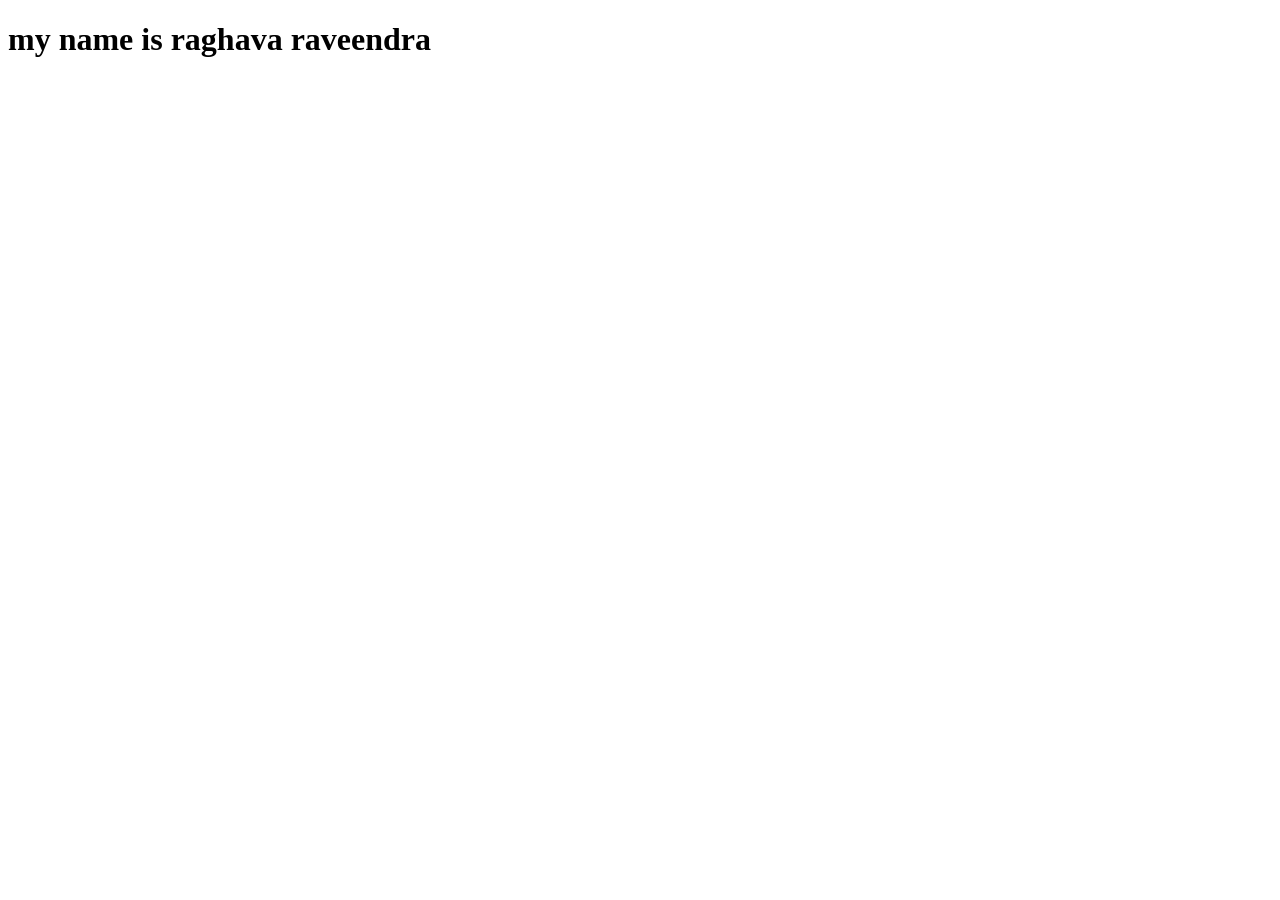
==== index.html @ 065d0792 "one file added" ====
<!DOCTYPE html>
<html lang="en">
<head>
    <meta charset="UTF-8">
    <meta name="viewport" content="width=device-width, initial-scale=1.0">
    <title>Document</title>
</head>
<body>
    <h1>my name is raghava raveendra</h1>
</body>
</html>
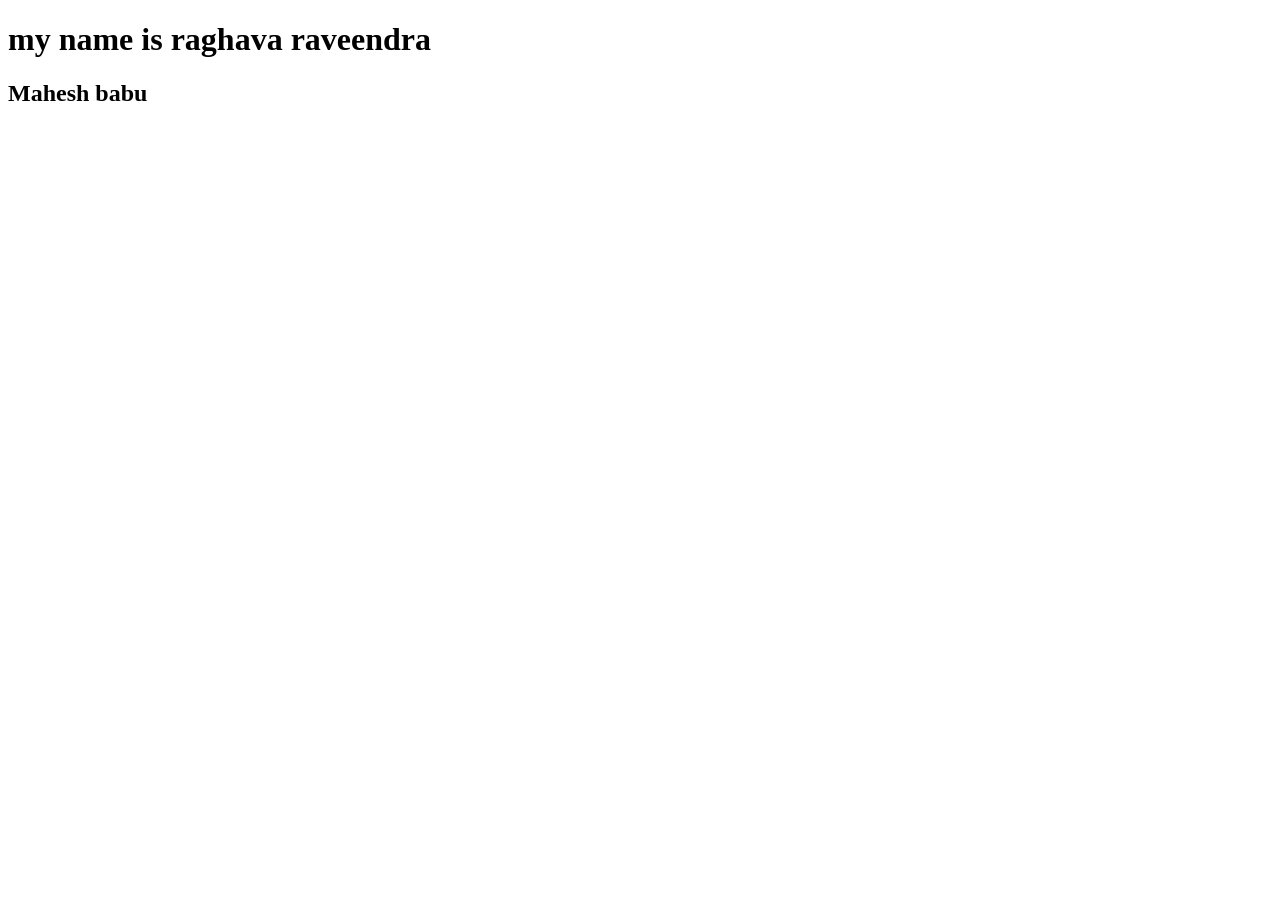
==== commit 4954bb3a: "Updated" ====
--- a/index.html
+++ b/index.html
@@ -7,5 +7,6 @@
 </head>
 <body>
     <h1>my name is raghava raveendra</h1>
+    <h2>Mahesh babu</h2>
 </body>
 </html>
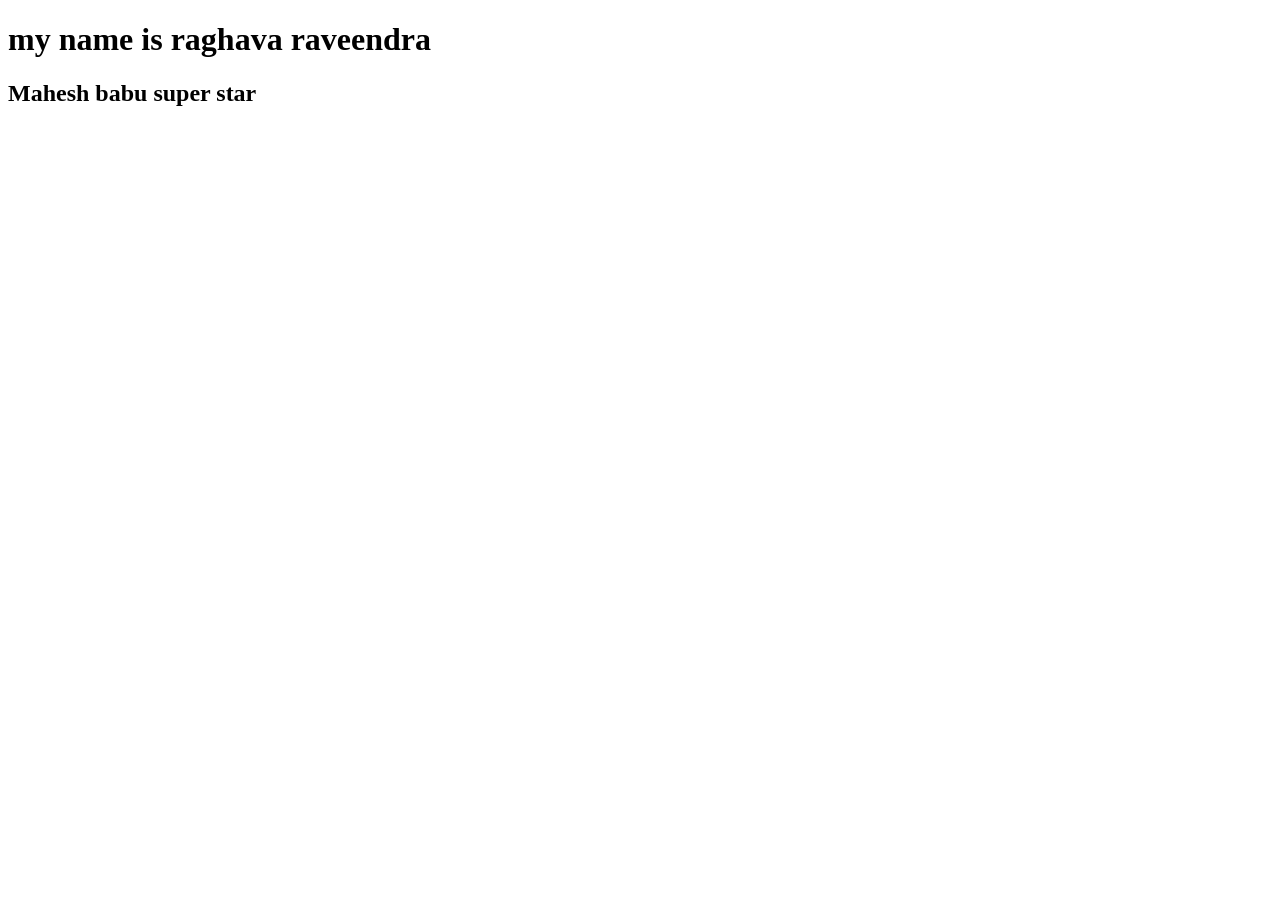
==== commit 229c4294: "updated" ====
--- a/index.html
+++ b/index.html
@@ -7,6 +7,6 @@
 </head>
 <body>
     <h1>my name is raghava raveendra</h1>
-    <h2>Mahesh babu</h2>
+    <h2>Mahesh babu super star</h2>
 </body>
 </html>
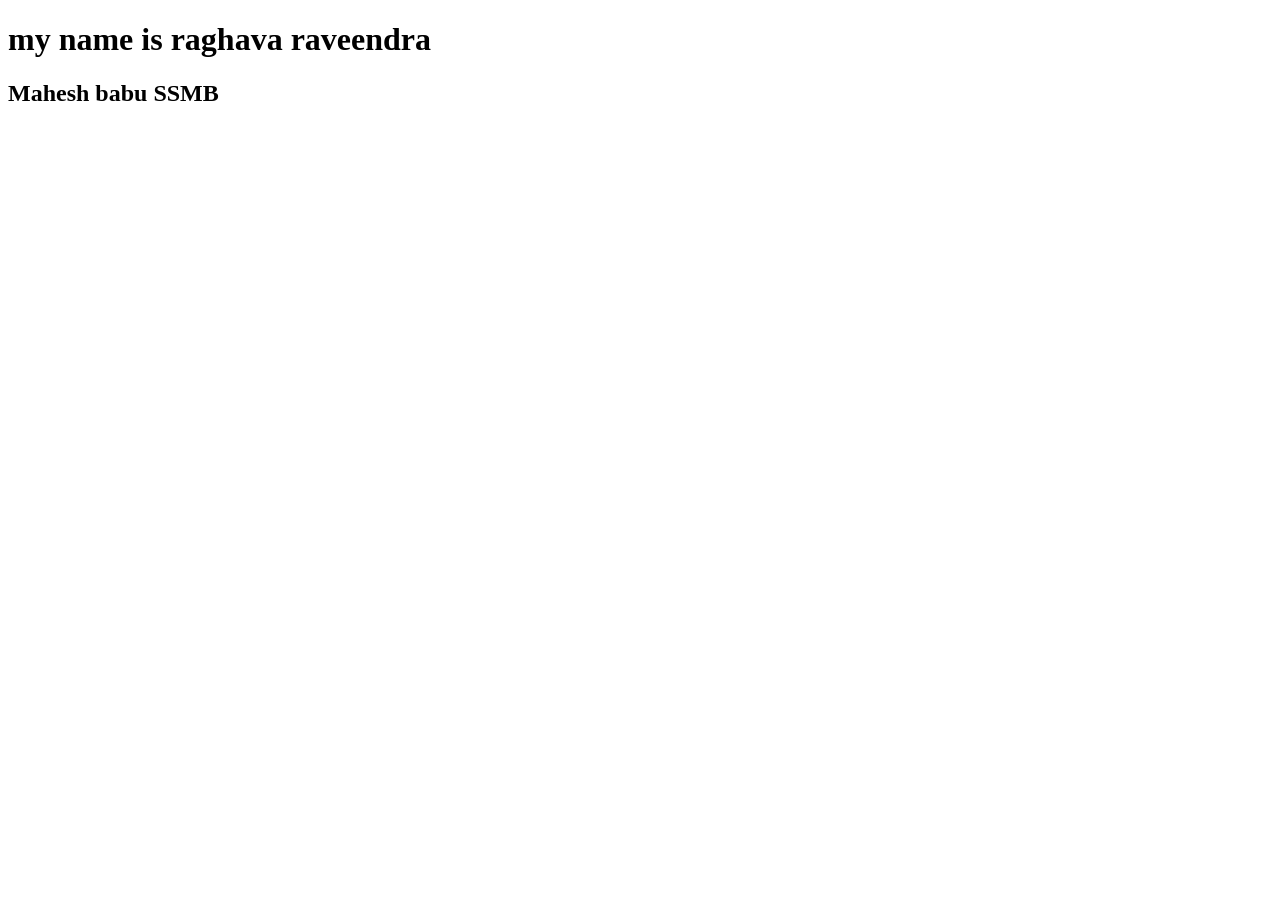
==== commit f166c7fc: "name updtaed" ====
--- a/index.html
+++ b/index.html
@@ -7,6 +7,6 @@
 </head>
 <body>
     <h1>my name is raghava raveendra</h1>
-    <h2>Mahesh babu super star</h2>
+    <h2>Mahesh babu SSMB</h2>
 </body>
 </html>
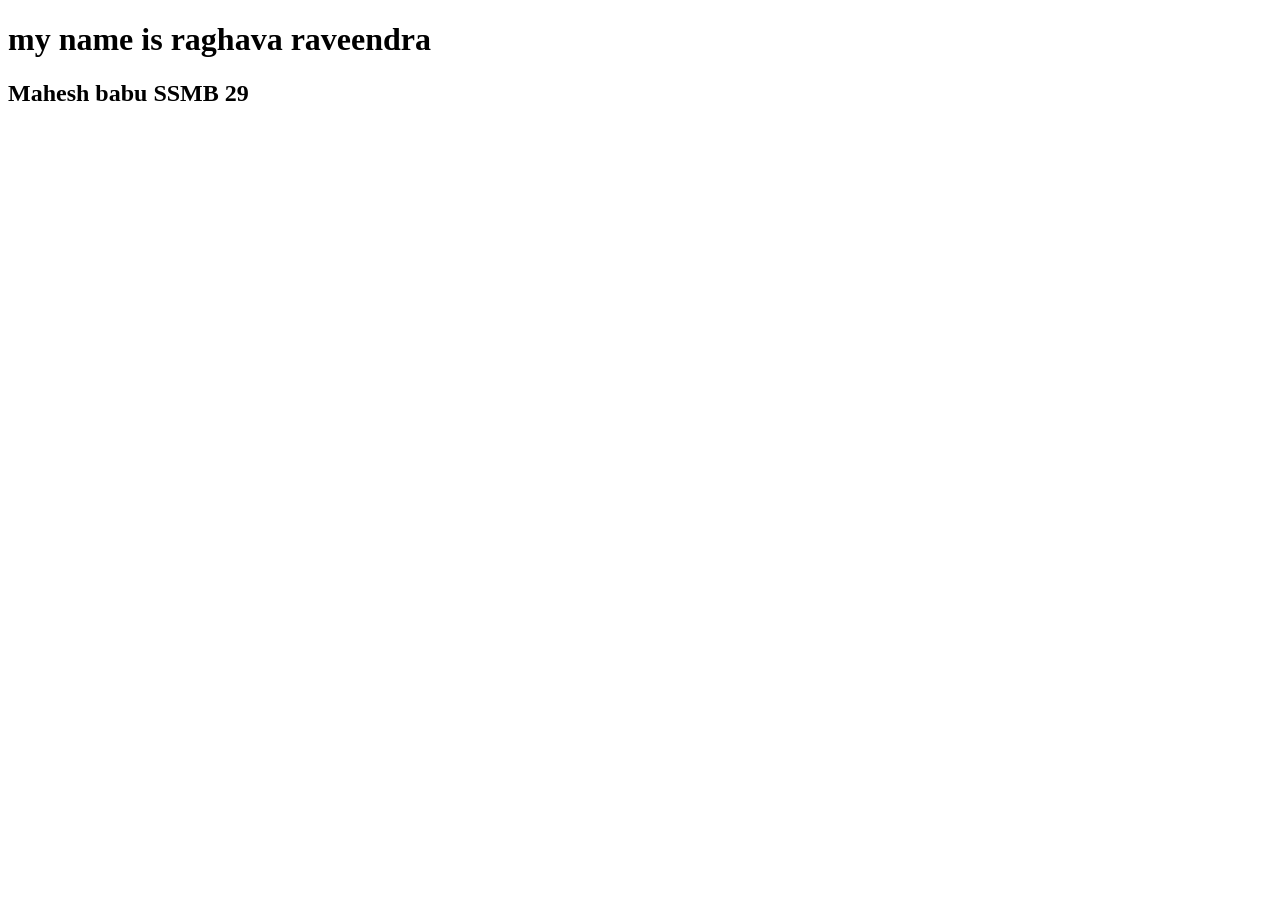
==== commit 2091d6e8: "html updated" ====
--- a/index.html
+++ b/index.html
@@ -7,6 +7,6 @@
 </head>
 <body>
     <h1>my name is raghava raveendra</h1>
-    <h2>Mahesh babu SSMB</h2>
+    <h2>Mahesh babu SSMB 29</h2>
 </body>
 </html>
